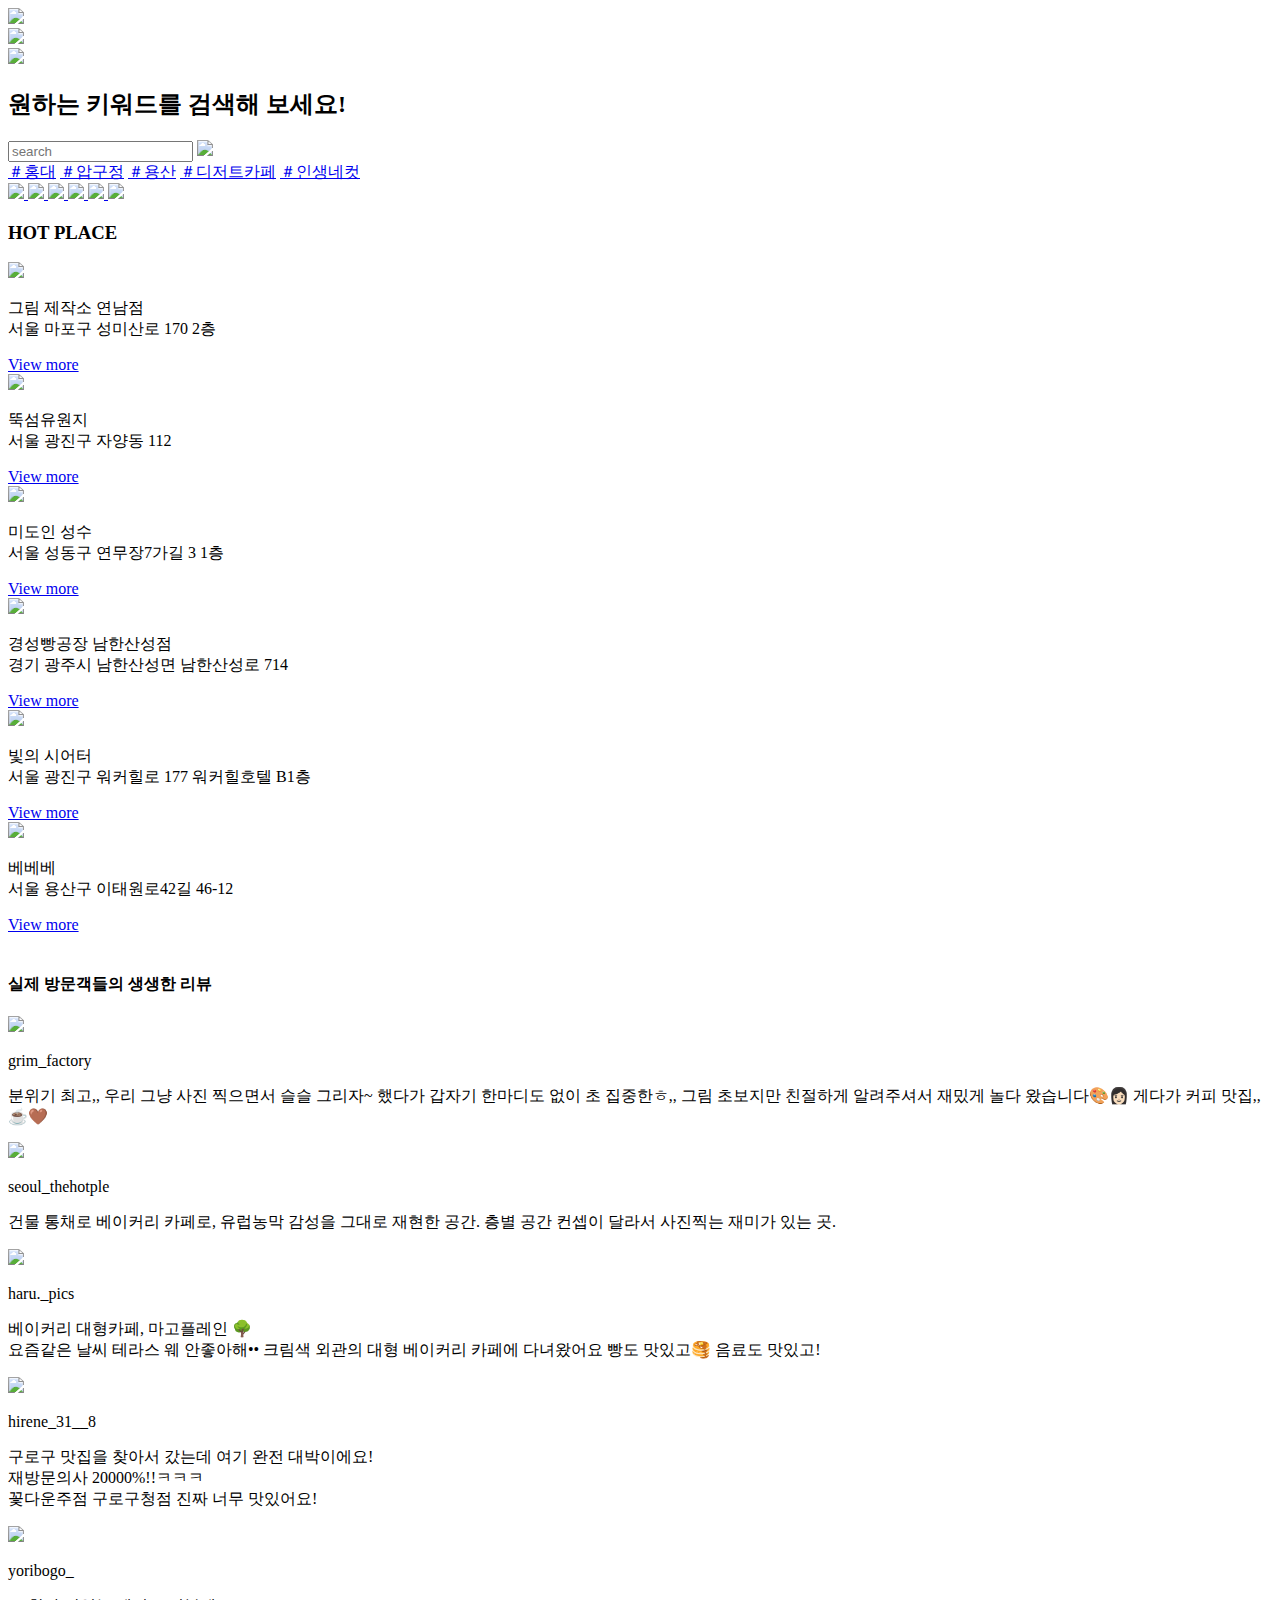
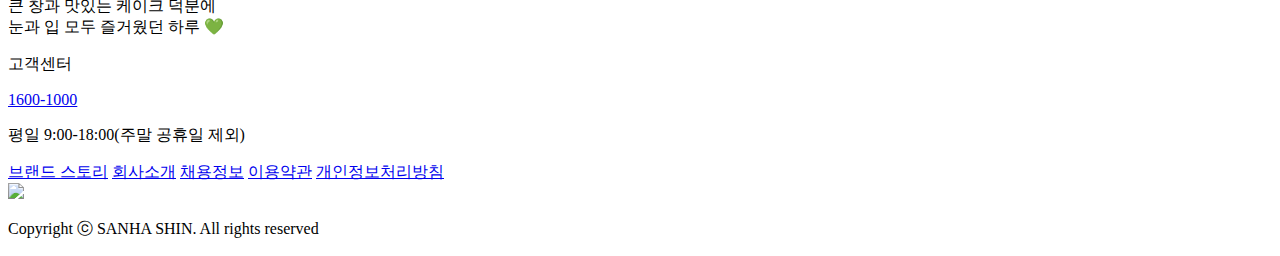
==== index.html @ 3ee499ae "Add files via upload" ====
<!DOCTYPE html>
<html lang="en">
<head>
	<meta charset="UTF-8">
	<meta name="viewport" content="width=device-width, initial-scale=1.0">
	<title>index</title>
</head>

<body>
	<div class="header_backimg">
		<div class="header">
			<div class="header_menu">
				<a href="#">
					<img src="https://i.postimg.cc/Gm19Kb1G/menu.png">
				</a>
			</div>

			<div class="header_logo">
				<a href="#">
					<img src="https://i.postimg.cc/Hk2ZssYt/logo1.png">
				</a>
			</div>

			<div class="header_login">
				<a href="login.html">
					<img src="https://i.postimg.cc/j2tRp4RX/login1.png">
				</a>
			</div>
		</div>

		<div class="main_search">
			<form>
				<h2>원하는 키워드를 검색해 보세요!</h2>
				<input class="search_text" type="text" placeholder="search">
				<a class="search_btn" href="#">
					<img src="https://i.postimg.cc/3RypcpKW/search.png">
				</a>
			</form>
		</div>

		<div class="keyword">
			<a href="#" class="k_item">＃홍대</a>
			<a href="#" class="k_item">＃압구정</a>
			<a href="#" class="k_item">＃용산</a>
			<a href="#" class="k_item">＃디저트카페</a>
			<a href="#" class="k_item">＃인생네컷</a>
		</div>
	</div>

	<div class="suggest">
		<div class="s_item">
			<a class="s_item1" href="#">
				<img src="https://i.postimg.cc/NfLvFkg5/p1.png">
			</a>

			<a class="s_item2" href="#">
				<img src="https://i.postimg.cc/sgFHzY1F/p2-2.png">
			</a>

			<a class="s_item3" href="#">
				<img src="https://i.postimg.cc/dV8HVhTh/p3.png">
			</a>

			<a class="s_item4" href="#">
				<img src="https://i.postimg.cc/HLdScTQB/p4.png">
			</a>

			<a class="s_item5" href="#">
				<img src="https://i.postimg.cc/1tYMj6bj/p5.png">
			</a>

			<a class="s_item6" href="#">
				<img src="https://i.postimg.cc/FzdG5z4s/p6.png">
			</a>
		</div>
	</div>

	<div class="hotplace_backcolor">
		<div class="hotplace">
			<h3>HOT PLACE</h3>
			<div class="hotplace_box">
				<div class="hotplace_item1">
					<img src="https://i.postimg.cc/dQxRzp9H/art.jpg">
					<div class="item1_hidden">
						<p class="item_data1">
							그림 제작소 연남점<br>
							서울 마포구 성미산로 170 2층
						</p>
						<a class="item_btn1" href="#">View more</a>
					</div>
				</div>

				<div class="hotplace_item2">
					<img src="https://i.postimg.cc/y6FHPsQm/1.png">
					<div class="item2_hidden">
						<p class="item_data2">
							뚝섬유원지<br>
							서울 광진구 자양동 112
						</p>
						<a class="item_btn2" href="#">View more</a>
					</div>
				</div>

				<div class="hotplace_item3">
					<img src="https://i.postimg.cc/mDKgFjrT/1.png">
					<div class="item3_hidden">
						<p class="item_data3">
							미도인 성수<br>
							서울 성동구 연무장7가길 3 1층
						</p>
						<a class="item_btn3" href="#">View more</a>
					</div>
				</div>

				<div class="hotplace_item4">
					<img src="https://i.postimg.cc/pXpy1NKs/image.png">
					<div class="item4_hidden">
						<p class="item_data4">
							경성빵공장 남한산성점<br>
							경기 광주시 남한산성면 남한산성로 714
						</p>
						<a class="item_btn4" href="#">View more</a>
					</div>
				</div>

				<div class="hotplace_item5">
					<img src="https://i.postimg.cc/x1ZV6CKd/1.png">
					<div class="item5_hidden">
						<p class="item_data5">
							빛의 시어터<br>
							서울 광진구 워커힐로 177 워커힐호텔 B1층
						</p>
						<a class="item_btn5" href="#">View more</a>
					</div>
				</div>

				<div class="hotplace_item6">
					<img src="https://i.postimg.cc/Bn2QP2W0/bbb1.png">
					<div class="item6_hidden">
						<p class="item_data6">
							베베베<br>
							서울 용산구 이태원로42길 46-12
						</p>
						<a class="item_btn6" href="#">View more</a>
					</div>
				</div>
			</div>
		</div>
	</div><br>

	<div class="review">
		<h4>실제 방문객들의 생생한 리뷰</h4>
		<div class="review_container">
			<div class="review_item1">
				<a href="https://www.instagram.com/p/CdX9beAF5_g/">
					<img src="https://i.postimg.cc/cCdPHh95/re-1.png">
				</a>
				<div class="textbox_1">
					<p class="instaid">grim_factory</p>
					<p class="review_text">
						분위기 최고,, 우리 그냥 사진 찍으면서 슬슬 그리자~ 했다가 갑자기 한마디도 없이 초 집중한ㅎ,, 그림 초보지만 친절하게 알려주셔서 재밌게 놀다 왔습니다🎨👩🏻‍ 게다가 커피 맛집,,☕️🤎
					</p>
				</div>
			</div>

			<div class="review_item2">
				<a href="https://www.instagram.com/p/CevQPfGhSrs/">
					<img src="https://i.postimg.cc/y8mwcWtZ/re-2.png">
				</a>
				<div class="textbox_2">
					<p class="instaid">seoul_thehotple</p>
					<p class="review_text">
						건물 통채로 베이커리 카페로, 유럽농막 감성을 그대로 재현한 공간. 층별 공간 컨셉이 달라서 사진찍는 재미가 있는 곳.
					</p>
				</div>
			</div>

			<div class="review_item3">
				<a href="https://www.instagram.com/p/Cdu7PbgrNPy/">
					<img src="https://i.postimg.cc/prnn6NMg/re-3.png">
				</a>
				<div class="textbox_3">
					<p class="instaid">haru._pics</p>
					<p class="review_text">
						베이커리 대형카페, 마고플레인 🌳<br>
						요즘같은 날씨 테라스 웨 안좋아해•• 크림색 외관의 대형 베이커리 카페에 다녀왔어요 빵도 맛있고🥞 음료도 맛있고!
					</p>
				</div>
			</div>

			<div class="review_item4">
				<a href="https://www.instagram.com/p/CevEnVRhhYv/">
					<img src="https://i.postimg.cc/hGkJQyds/re-4.png">
				</a>
				<div class="textbox_4">
					<p class="instaid">hirene_31__8</p>
					<p class="review_text">
						구로구 맛집을 찾아서 갔는데 여기 완전 대박이에요!<br>
						재방문의사 20000%!!ㅋㅋㅋ<br>
						꽃다운주점 구로구청점 진짜 너무 맛있어요!
					</p>
				</div>
			</div>

			<div class="review_item5">
				<a href="https://www.instagram.com/p/Ces31Q2LlYn/">
					<img src="https://i.postimg.cc/jj59nvbD/re-5.png">
				</a>
				<div class="textbox_5">
					<p class="instaid">yoribogo_</p>
					<p class="review_text">
						큰 창과 맛있는 케이크 덕분에<br>
						눈과 입 모두 즐거웠던 하루 💚
					</p>
				</div>
			</div>
		</div>
	</div>

	<div class="bottom_back">
		<div class="bottom_container">
			<div class="left">
				<p class="b_1">고객센터</p>
				<a href="#" class="b_2">1600-1000</a>
				<p class="b_3">평일 9:00-18:00(주말 공휴일 제외)</p>
				<div class="link">
					<a href="#" class="link_text">브랜드 스토리</a>
					<a href="#" class="link_text">회사소개</a>
					<a href="#" class="link_text">채용정보</a>
					<a href="#" class="link_text">이용약관</a>
					<a href="#" class="link_text">개인정보처리방침</a>
				</div>
			</div>

			<div class="right">
				<img src="https://i.postimg.cc/rmq9twWQ/login-color.png">
				<p class="b_4">Copyright ⓒ SANHA SHIN. All rights reserved</p>
			</div>
		</div>
	</div>
</body>
</html>
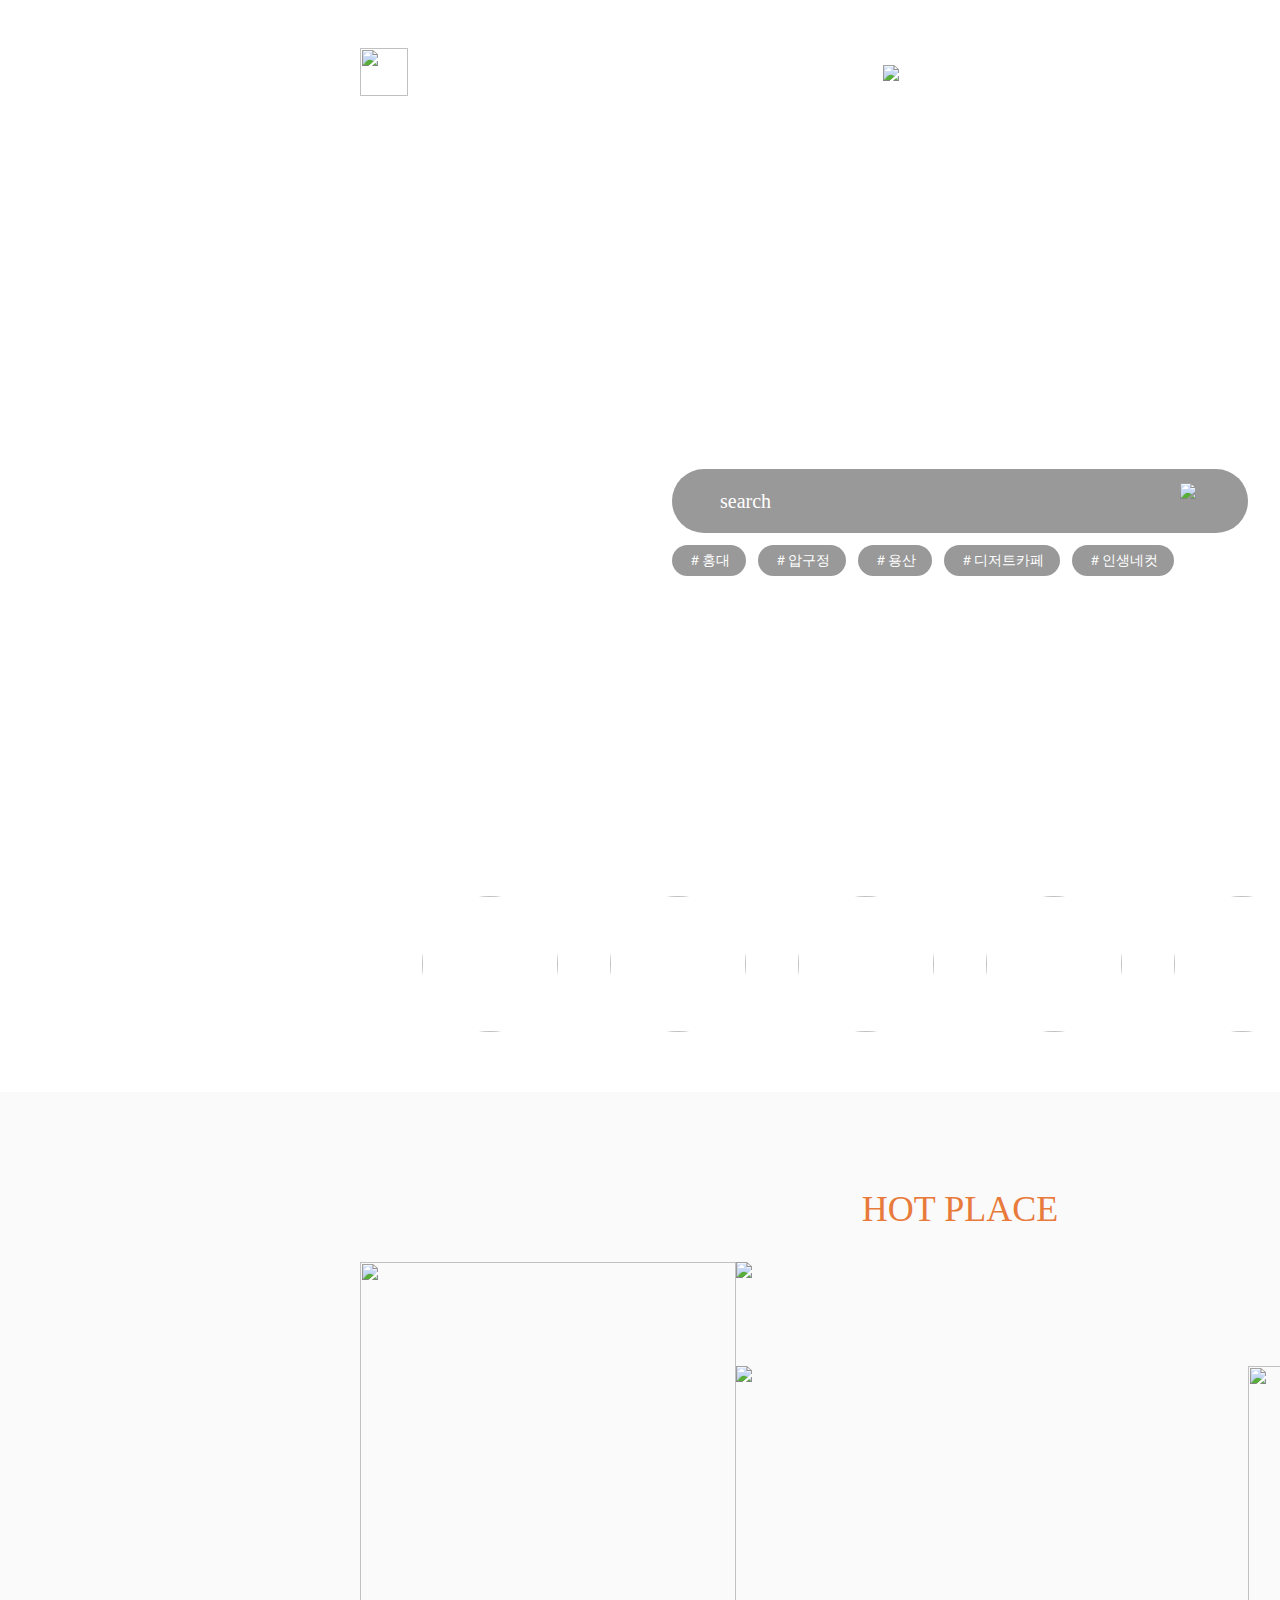
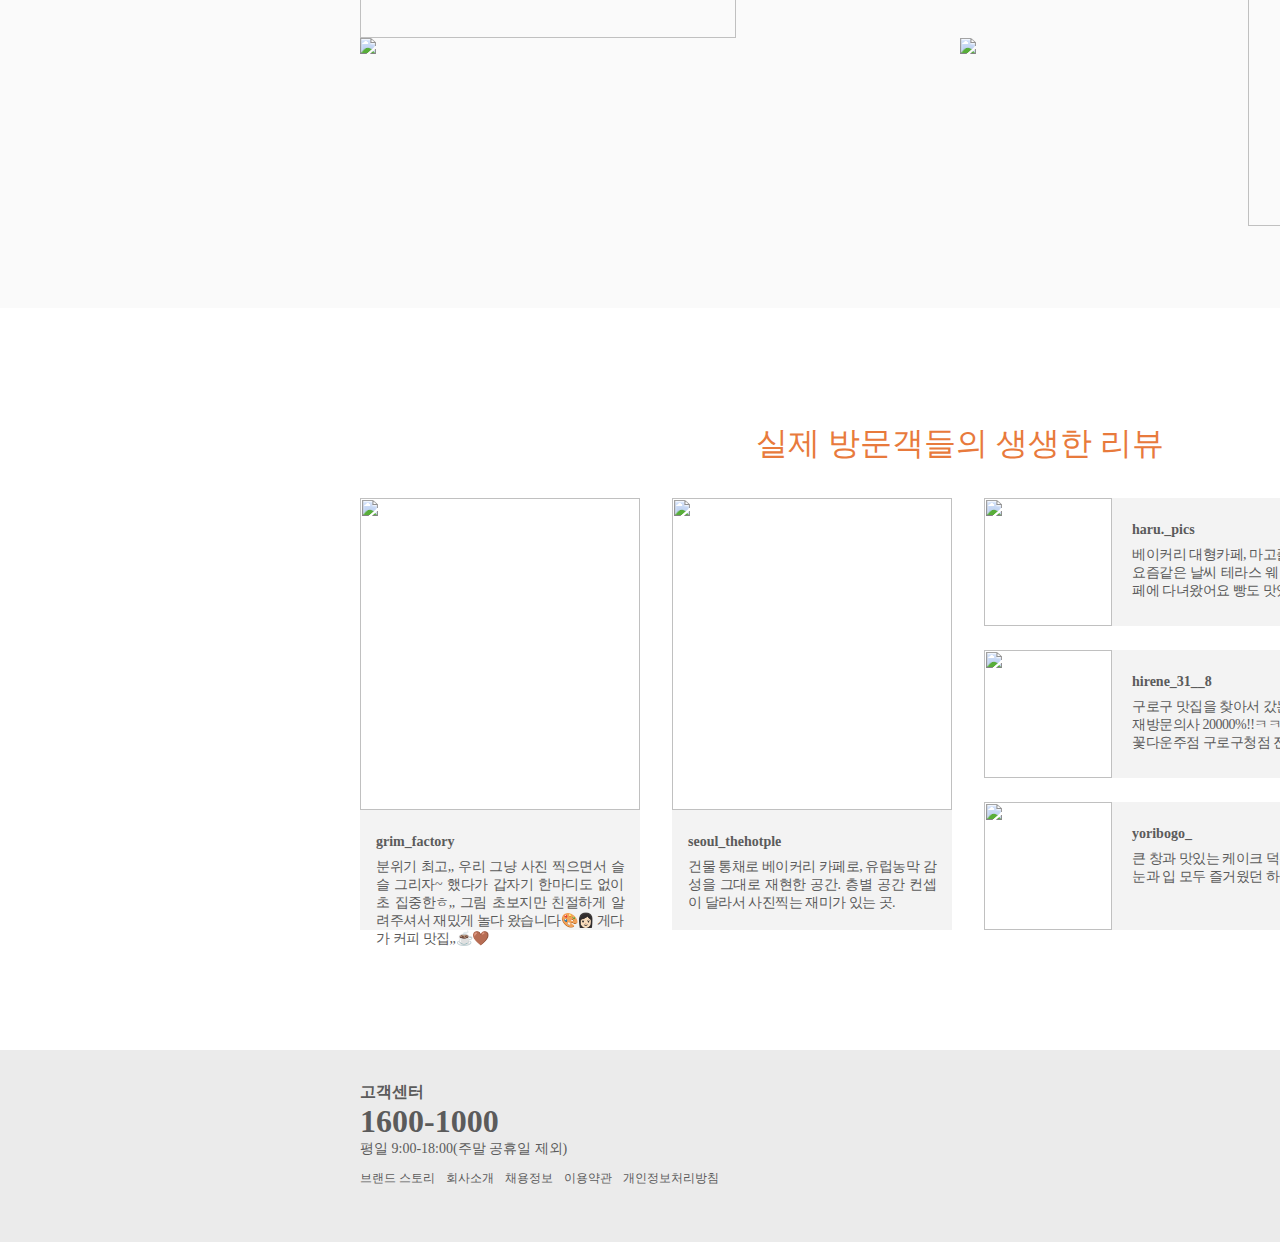
==== commit a287fea0: "Add files via upload" ====
--- a/index.html
+++ b/index.html
@@ -4,6 +4,7 @@
 	<meta charset="UTF-8">
 	<meta name="viewport" content="width=device-width, initial-scale=1.0">
 	<title>index</title>
+	<link rel="stylesheet" href="style.css">
 </head>
 
 <body>
--- a/style.css
+++ b/style.css
@@ -0,0 +1,787 @@
+*{
+			margin: 0;
+			padding: 0;
+			box-sizing: border-box;
+			color: #5b5b5b;
+			font-family: "pretendard";
+			font-weight: 300;
+		}
+
+		a{
+			text-decoration: none;
+		}
+
+		@font-face{
+			src: url("font/pretendard-midium.otf/pretendard-regular.otf/pretendard-thin.otf/pretendard-bold.otf");
+			font-family: "pretendard";
+		}
+
+		@font-face{
+			src: url("font/SDSamliphopangcheBasic.otf");
+			font-family: "SDsamlip";
+		}
+
+		.header_backimg{
+			background-image: url(https://i.postimg.cc/4yFnzzxf/minku-kang-Dpzk-BQq7ej0-unsplash.jpg);
+			width: 1920px;
+			height: 840px;
+			background-repeat: no-repeat;
+			background-size: cover;
+			background-position: center center;
+		}
+
+		.header{
+			padding: 48px 360px 317px 360px;
+			vertical-align: middle;
+			line-height: 38.5px;
+			margin-left: auto;
+			margin-right: auto;
+			display: flex;
+			align-items: center;
+		}
+			.header_menu{
+				float: left;
+			}
+				.header_menu img{
+					width: 48px;
+					height: 48px;
+					line-height: 38.5px;
+					vertical-align: middle;
+				}
+			.header_logo{
+				float: left;
+			}
+				.header_logo img{
+					height: 38.5px;
+					line-height: 38.5px;
+					vertical-align: middle;
+					margin-left: 475px;
+					margin-right: 475px;
+				}
+			.header_login{
+
+			}
+				.header_login img{
+					width: 48px;
+					height: 48px;
+					line-height: 38.5px;
+					vertical-align: middle;
+				}
+
+		h2{
+			text-align: center;
+			color: white;
+			font-weight: 300;
+			margin-bottom: 24px;
+			font-size: 24px;
+		}
+
+		.main_search input[type=text]{
+			width: 576px;
+			height: 64px;
+			margin: 0px auto;
+			display: block;
+			font-size: 20px;
+			padding-left: 48px;
+			border-radius: 50px;
+			background-color: rgba(0, 0, 0, 0.4);
+			border: none;
+			color: white;
+		}
+			.main_search input[type=text]::placeholder{
+				color: white;
+			}
+			.search_btn{
+				width: 38px;
+				height: 38px;
+				display: flex;
+				position: relative;
+				bottom: 50px;
+				left: 1180px;
+			}
+
+		.keyword{
+			margin-left: 672px;
+			margin-top: -20px;
+		}
+			.keyword a{
+				text-decoration: none;
+			}
+			.k_item{
+				background-color: rgba(0, 0, 0, 0.4);
+				color: white;
+				border-radius: 50px;
+				padding: 8px 16px;
+				margin-right: 8px;
+				font-size: 14px;
+				font-weight: 200;
+			}
+
+		.suggest{
+			margin-top: 56px;
+			margin-bottom: 56px;
+			text-align: center;
+			width: 1920px;
+		}
+			.suggest a{
+				text-decoration: none;
+			}
+			.s_item img{
+				width: 136px;
+				height: 136px;
+				border-radius: 110px;
+				margin: 0 24px;
+				z-index: 2;
+			}
+				.s_item img:hover{
+					background-color: rgba(0, 0, 0, 0.4);
+				}
+			
+
+	.hotplace_backcolor{
+			width: 1920px;
+			height: 816px;
+			background-color: #fafafa;
+		}
+
+		.hotplace h3{
+			text-align: center;
+			font-size: 36px;
+			font-family: "SDsamlip";
+			color: #E87A3C;
+			padding-top: 96px;
+			margin-bottom: 32px;
+		}
+		.hotplace_box{
+			width: 1200px;
+			height: 564px;
+			margin: 0 auto;
+		}
+		.hotplace_item1{
+			display: inline-block;
+			vertical-align: top;
+			width: 376px;
+			position: relative;
+			overflow: hidden;
+			float: left;
+		}
+		.hotplace_item1 img{
+			width: 376px;
+			height: 376px;
+		}
+			.item1_hidden{
+				display: block;
+				width: auto;
+				text-decoration: none;
+			}
+			.item_data1{
+				position: absolute;
+				bottom: 150%;
+				left: 30px;
+				z-index: 2;
+				color: white;
+				font-size: 20px;
+				transition: all .35s;
+			}
+				.hotplace_item1:hover .item_data1{
+					bottom: 52%;
+				}
+				.hotplace_item1:hover .item_btn1{
+					top: 52%;
+				}
+			.item_btn1{
+				position: absolute;
+				top: 150%;
+				left: 30px;
+				z-index: 2;
+				color: white;
+				font-size: 20px;
+				transition: all .35s;
+				background-color: #E87A3C;
+				color: white;
+				padding: 5px 15px;
+				border-radius: 50px;
+				font-weight: 500;
+			}
+				
+			.item1_hidden::after{
+				content: '';
+				display: block;
+				position: absolute;
+				top: 0;
+				left: 0;
+				width: 100%;
+				height: 100%;
+				background-color: rgba(0, 0, 0, 0.4);
+				z-index: 1;
+				opacity: 0;
+				transition: all .35s;
+			}
+				.hotplace_item1:hover .item1_hidden::after{
+					opacity: 1;
+				}
+
+		.hotplace_item2{
+			display: inline-block;
+			vertical-align: top;
+			width: 824px;
+			height: 104px;
+			position: relative;
+			overflow: hidden;
+			float: left;
+		}
+		.hotplace_item2 img{
+			width: 824px;
+			background-size: cover;
+			background-repeat: no-repeat;
+			background-position: center center;
+
+		}
+			.item2_hidden{
+				display: block;
+				width: auto;
+				text-decoration: none;
+			}
+			.item_data2{
+				position: absolute;
+				bottom: 150%;
+				left: 30px;
+				z-index: 2;
+				color: white;
+				font-size: 20px;
+				transition: all .35s;
+			}
+				.hotplace_item2:hover .item_data2{
+					bottom: 28%;
+				}
+				.hotplace_item2:hover .item_btn2{
+					top: 32%;
+				}
+			.item_btn2{
+				position: absolute;
+				top: 150%;
+				right: 30px;
+				z-index: 2;
+				color: white;
+				font-size: 20px;
+				transition: all .35s;
+				background-color: #E87A3C;
+				color: white;
+				padding: 5px 15px;
+				border-radius: 50px;
+				font-weight: 500;
+			}
+			.item2_hidden::after{
+				content: '';
+				display: block;
+				position: absolute;
+				top: 0;
+				left: 0;
+				width: 100%;
+				height: 100%;
+				background-color: rgba(0, 0, 0, 0.4);
+				z-index: 1;
+				opacity: 0;
+				transition: all .35s;
+			}
+				.hotplace_item2:hover .item2_hidden::after{
+					opacity: 1;
+				}
+
+		.hotplace_item3{
+			display: inline-block;
+			vertical-align: top;
+			width: 512px;
+			height: 272px;
+			position: relative;
+			overflow: hidden;
+			float: left;
+		}
+		.hotplace_item3 img{
+			width: 100%;
+			background-size: cover;
+			background-repeat: no-repeat;
+			background-position: center;
+		}
+			.item3_hidden{
+				display: block;
+				width: auto;
+				text-decoration: none;
+			}
+			.item_data3{
+				position: absolute;
+				bottom: 150%;
+				left: 30px;
+				z-index: 2;
+				color: white;
+				font-size: 20px;
+				transition: all .35s;
+			}
+				.hotplace_item3:hover .item_data3{
+					bottom: 52%;
+				}
+				.hotplace_item3:hover .item_btn3{
+					top: 52%;
+				}
+			.item_btn3{
+				position: absolute;
+				top: 150%;
+				left: 30px;
+				z-index: 2;
+				color: white;
+				font-size: 20px;
+				transition: all .35s;
+				background-color: #E87A3C;
+				color: white;
+				padding: 5px 15px;
+				border-radius: 50px;
+				font-weight: 500;
+			}
+				
+			.item3_hidden::after{
+				content: '';
+				display: block;
+				position: absolute;
+				top: 0;
+				left: 0;
+				width: 100%;
+				height: 100%;
+				background-color: rgba(0, 0, 0, 0.4);
+				z-index: 1;
+				opacity: 0;
+				transition: all .35s;
+			}
+				.hotplace_item3:hover .item3_hidden::after{
+					opacity: 1;
+				}
+
+		.hotplace_item4{
+			display: inline-block;
+			vertical-align: top;
+			width: 312px;
+			height: 460px;
+			position: relative;
+			overflow: hidden;
+			float: left;
+		}
+		.hotplace_item4 img{
+			width: 312px;
+			height: 460px;
+			background-size: cover;
+			background-repeat: no-repeat;
+			background-position: center center;
+		}
+			.item4_hidden{
+				display: block;
+				width: auto;
+				text-decoration: none;
+			}
+			.item_data4{
+				position: absolute;
+				bottom: 150%;
+				left: 30px;
+				padding-right: 30px;
+				z-index: 2;
+				color: white;
+				font-size: 20px;
+				transition: all .35s;
+			}
+				.hotplace_item4:hover .item_data4{
+					bottom: 52%;
+				}
+				.hotplace_item4:hover .item_btn4{
+					top: 52%;
+				}
+			.item_btn4{
+				position: absolute;
+				top: 150%;
+				left: 30px;
+				z-index: 2;
+				color: white;
+				font-size: 20px;
+				transition: all .35s;
+				background-color: #E87A3C;
+				color: white;
+				padding: 5px 15px;
+				border-radius: 50px;
+				font-weight: 500;
+			}
+				
+			.item4_hidden::after{
+				content: '';
+				display: block;
+				position: absolute;
+				top: 0;
+				left: 0;
+				width: 100%;
+				height: 100%;
+				background-color: rgba(0, 0, 0, 0.4);
+				z-index: 1;
+				opacity: 0;
+				transition: all .35s;
+			}
+				.hotplace_item4:hover .item4_hidden::after{
+					opacity: 1;
+				}
+
+		.hotplace_item5{
+			display: inline-block;
+			vertical-align: top;
+			width: 600px;
+			height: 188px;
+			position: relative;
+			bottom: 188px;
+			overflow: hidden;
+			float: left;
+		}
+		.hotplace_item5 img{
+			width: 600px;
+			background-size: cover;
+			background-repeat: no-repeat;
+			background-position: center center;
+		}
+			.item5_hidden{
+				display: block;
+				width: auto;
+				text-decoration: none;
+			}
+			.item_data5{
+				position: absolute;
+				bottom: 150%;
+				left: 30px;
+				padding-right: 30px;
+				z-index: 2;
+				color: white;
+				font-size: 20px;
+				transition: all .35s;
+			}
+				.hotplace_item5:hover .item_data5{
+					bottom: 52%;
+				}
+				.hotplace_item5:hover .item_btn5{
+					top: 58%;
+				}
+			.item_btn5{
+				position: absolute;
+				top: 150%;
+				left: 30px;
+				z-index: 2;
+				color: white;
+				font-size: 20px;
+				transition: all .35s;
+				background-color: #E87A3C;
+				color: white;
+				padding: 5px 15px;
+				border-radius: 50px;
+				font-weight: 500;
+			}
+				
+			.item5_hidden::after{
+				content: '';
+				display: block;
+				position: absolute;
+				top: 0;
+				left: 0;
+				width: 100%;
+				height: 100%;
+				background-color: rgba(0, 0, 0, 0.4);
+				z-index: 1;
+				opacity: 0;
+				transition: all .35s;
+			}
+				.hotplace_item5:hover .item5_hidden::after{
+					opacity: 1;
+				}
+
+		.hotplace_item6{
+			display: inline-block;
+			vertical-align: top;
+			width: 288px;
+			height: 188px;
+			position: relative;
+			bottom: 188px;
+			overflow: hidden;
+			float: left;
+		}
+		.hotplace_item6 img{
+			width: 288px;
+			background-size: cover;
+			background-repeat: no-repeat;
+			background-position: center center;
+		}
+			.item6_hidden{
+				display: block;
+				width: auto;
+				text-decoration: none;
+			}
+			.item_data6{
+				position: absolute;
+				bottom: 150%;
+				left: 30px;
+				padding-right: 30px;
+				z-index: 2;
+				color: white;
+				font-size: 20px;
+				transition: all .35s;
+			}
+				.hotplace_item6:hover .item_data6{
+					bottom: 44%;
+				}
+				.hotplace_item6:hover .item_btn6{
+					top: 64%;
+				}
+			.item_btn6{
+				position: absolute;
+				top: 150%;
+				left: 30px;
+				z-index: 2;
+				color: white;
+				font-size: 20px;
+				transition: all .35s;
+				background-color: #E87A3C;
+				color: white;
+				padding: 5px 15px;
+				border-radius: 50px;
+				font-weight: 500;
+			}
+				
+			.item6_hidden::after{
+				content: '';
+				display: block;
+				position: absolute;
+				top: 0;
+				left: 0;
+				width: 100%;
+				height: 100%;
+				background-color: rgba(0, 0, 0, 0.4);
+				z-index: 1;
+				opacity: 0;
+				transition: all .35s;
+			}
+				.hotplace_item6:hover .item6_hidden::after{
+					opacity: 1;
+				}
+
+		.review{
+			width: 1920px;
+		}
+		.review h4{
+			text-align: center;
+			font-size: 32px;
+			font-family: "SDsamlip";
+			color: #E87A3C;
+			margin-top: 96px;
+			margin-bottom: 32px;
+		}
+
+		.review_container{
+			width: 1200px;
+			height: 432px;
+			margin-left: auto;
+			margin-right: auto;
+			margin-bottom: 120px;
+		}
+			.review_item1{
+				width: 280px;
+				height: 432px;
+				float: left;
+				margin-right: 32px;
+			}
+			.review_item1 img{
+				width: 280px;
+				height: 312px;
+				margin: 0;
+			}
+			.textbox_1{
+				width: 280px;
+				height: 120px;
+				margin-top: -4px;
+				background-color: #F3F3F3;
+				padding: 0 16px 16px 16px;
+			}
+				.instaid{
+					font-size: 14px;
+					font-weight: bold;
+					padding-top: 12px;
+					margin-bottom: 4px;
+				}
+				.review_text{
+					font-size: 14px;
+					text-align: justify;
+					letter-spacing: -0.5px;
+					font-weight: normal;
+				}
+
+			.review_item2{
+				width: 280px;
+				height: 432px;
+				float: left;
+				margin-right: 32px;
+			}
+			.review_item2 img{
+				width: 280px;
+				height: 312px;
+				margin: 0;
+			}
+			.textbox_2{
+				width: 280px;
+				height: 120px;
+				margin-top: -4px;
+				background-color: #F3F3F3;
+				padding: 0 16px 16px 16px;
+			}
+				.instaid{
+					font-size: 14px;
+					font-weight: bold;
+					padding-top: 12px;
+					margin-bottom: 4px;
+				}
+				.review_text{
+					font-size: 14px;
+					text-align: justify;
+					letter-spacing: -0.5px;
+					font-weight: normal;
+				}
+
+			.review_item3{
+				width: 576px;
+				height: 128px;
+				float: left;
+				margin-bottom: 24px;
+			}
+			.review_item3 img{
+				width: 128px;
+				height: 128px;
+				float: left;
+			}
+			.textbox_3{
+				width: 448px;
+				height: 128px;
+				background-color: #F3F3F3;
+				padding: 0 20px 24px 20px;
+				margin-left: 128px;
+			}
+				.instaid{
+					font-size: 14px;
+					font-weight: bold;
+					padding-top: 24px;
+					margin-bottom: 8px;
+				}
+				.review_text{
+					font-size: 14px;
+					text-align: justify;
+					letter-spacing: -0.5px;
+					font-weight: normal;
+				}
+
+			.review_item4{
+				width: 576px;
+				height: 128px;
+				float: left;
+				margin-bottom: 24px;
+			}
+			.review_item4 img{
+				width: 128px;
+				height: 128px;
+				float: left;
+			}
+			.textbox_4{
+				width: 448px;
+				height: 128px;
+				background-color: #F3F3F3;
+				padding: 0 20px 24px 20px;
+				margin-left: 128px;
+			}
+				.instaid{
+					font-size: 14px;
+					font-weight: bold;
+					padding-top: 24px;
+					margin-bottom: 8px;
+				}
+				.review_text{
+					font-size: 14px;
+					text-align: justify;
+					letter-spacing: -0.5px;
+					font-weight: normal;
+				}
+
+			.review_item5{
+				width: 576px;
+				height: 128px;
+				float: left;
+			}
+			.review_item5 img{
+				width: 128px;
+				height: 128px;
+				float: left;
+			}
+			.textbox_5{
+				width: 448px;
+				height: 128px;
+				background-color: #F3F3F3;
+				padding: 0 20px 24px 20px;
+				margin-left: 128px;
+			}
+				.instaid{
+					font-size: 14px;
+					font-weight: bold;
+					padding-top: 24px;
+					margin-bottom: 8px;
+				}
+				.review_text{
+					font-size: 14px;
+					text-align: justify;
+					letter-spacing: -0.5px;
+					font-weight: normal;
+				}
+
+		.bottom_back{
+			width: 1920px;
+			height: 192px;
+			background-color: #EBEBEB;
+			padding-top: 32px;
+		}
+		.bottom_container{
+			width: 1200px;
+			margin-left: auto;
+			margin-right: auto;
+		}
+		.left{
+			float: left;
+		}
+			.b_1{
+				font-size: 16px;
+				font-weight: bold;
+			}
+			.b_2{
+				font-size: 32px;
+				font-weight: bold;
+				margin-bottom: 8px;
+			}
+			.b_3{
+				font-size: 14px;
+				font-weight: 400;
+				margin-bottom: 12px;
+			}
+			.link{
+				font-size: 12px;
+			}
+				.link_text{
+					font-weight: 500;
+					margin-right: 8px;
+				}
+
+		.right{
+			float: right;
+		}
+			.right img{
+				width: 98.74px;
+				height: 24.89px;
+				margin-top: 60px;
+				margin-bottom: 8px;
+				margin-left: 125px;
+			}
+			.b_4{
+				font-size: 11px;
+				font-weight: 400;
+			}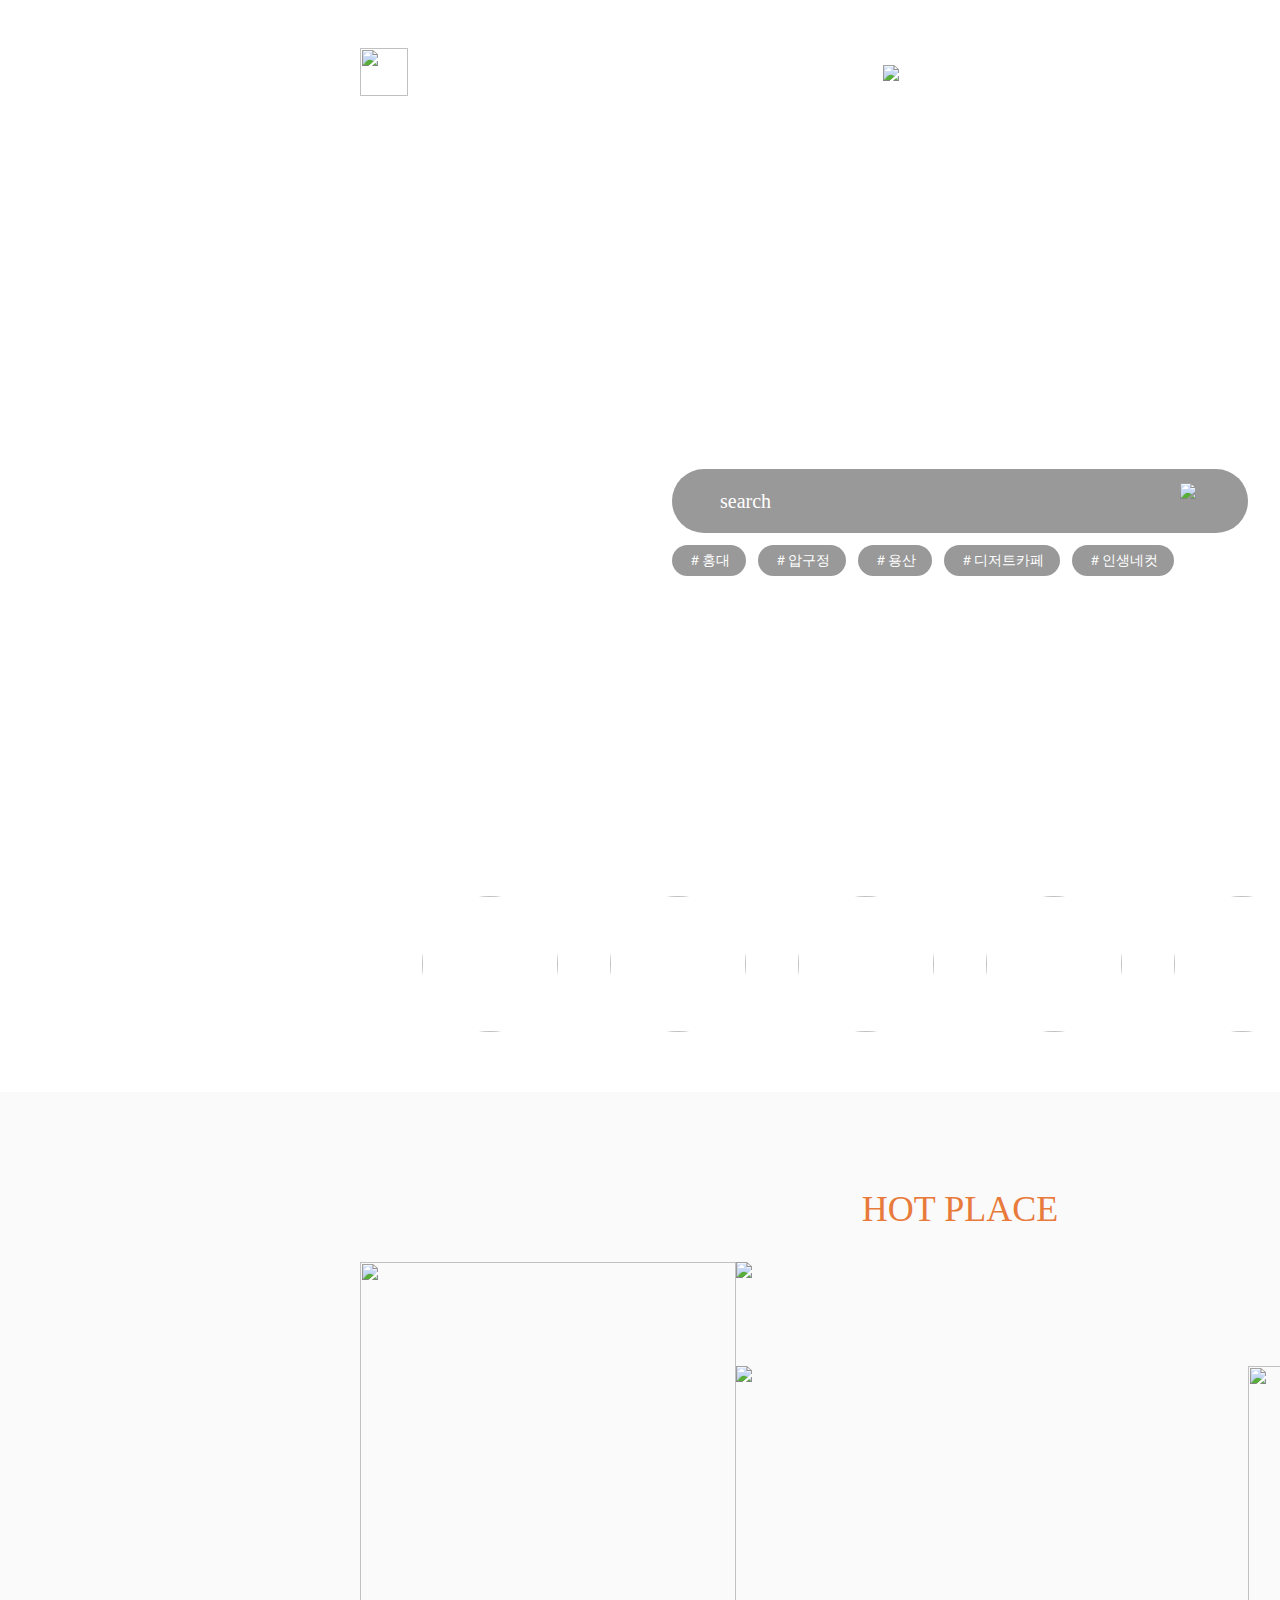
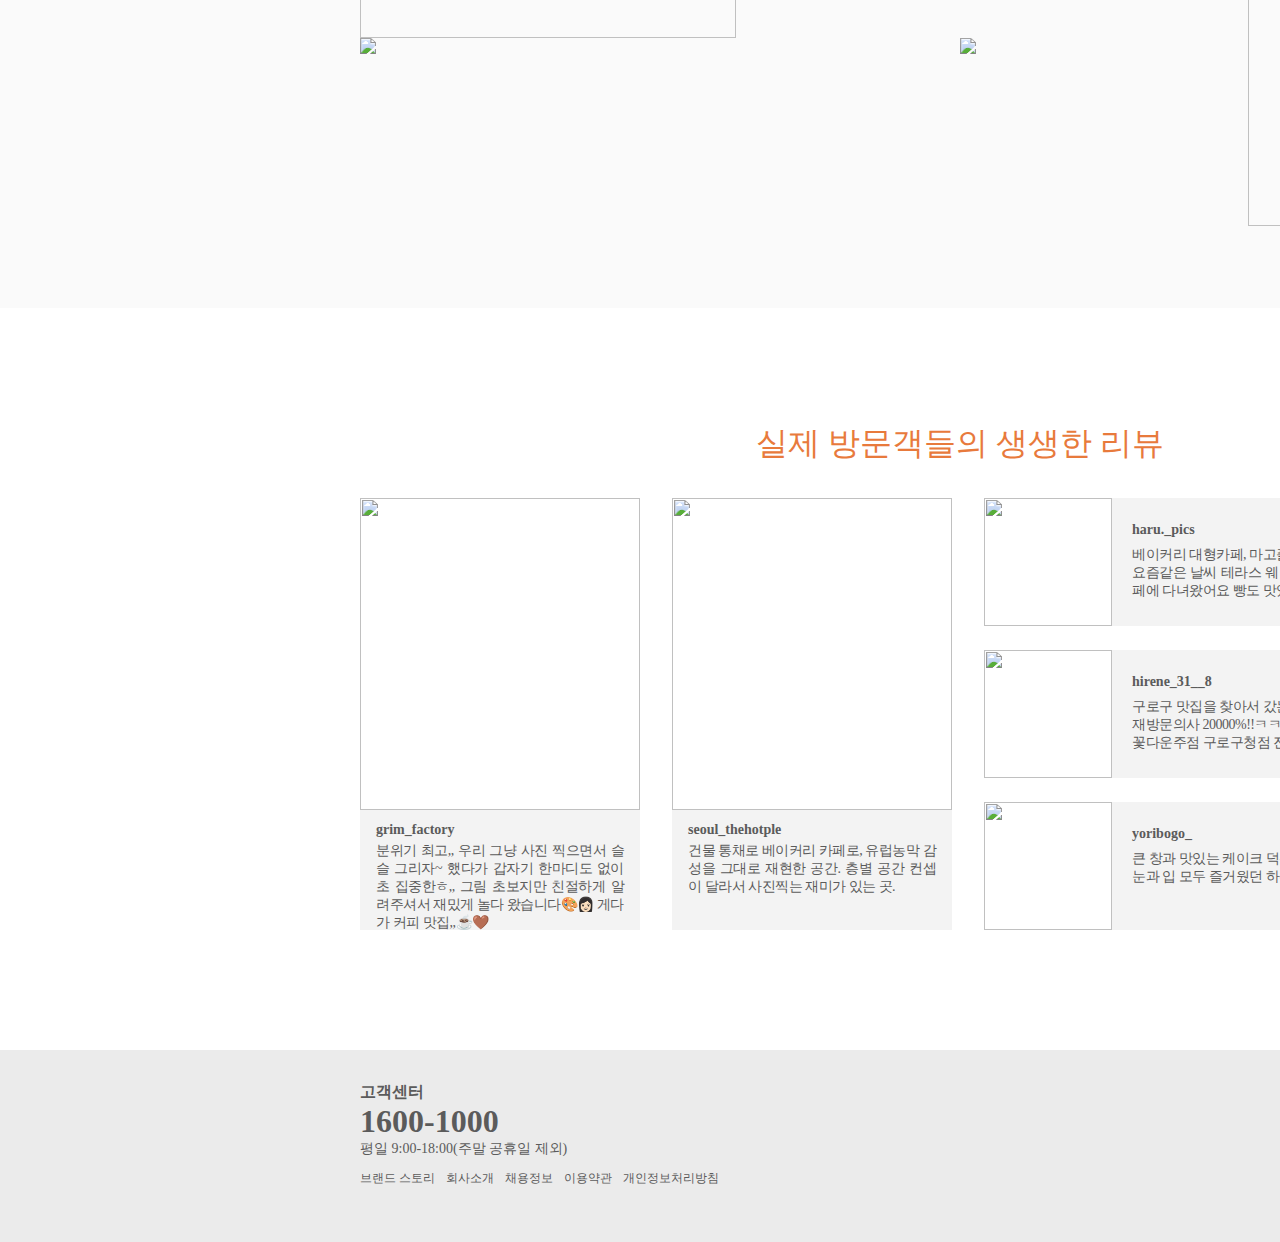
==== commit 5b96e86c: "Add files via upload" ====
--- a/index.html
+++ b/index.html
@@ -157,7 +157,7 @@
 					<img src="https://i.postimg.cc/cCdPHh95/re-1.png">
 				</a>
 				<div class="textbox_1">
-					<p class="instaid">grim_factory</p>
+					<p class="instaid1">grim_factory</p>
 					<p class="review_text">
 						분위기 최고,, 우리 그냥 사진 찍으면서 슬슬 그리자~ 했다가 갑자기 한마디도 없이 초 집중한ㅎ,, 그림 초보지만 친절하게 알려주셔서 재밌게 놀다 왔습니다🎨👩🏻‍ 게다가 커피 맛집,,☕️🤎
 					</p>
@@ -169,7 +169,7 @@
 					<img src="https://i.postimg.cc/y8mwcWtZ/re-2.png">
 				</a>
 				<div class="textbox_2">
-					<p class="instaid">seoul_thehotple</p>
+					<p class="instaid1">seoul_thehotple</p>
 					<p class="review_text">
 						건물 통채로 베이커리 카페로, 유럽농막 감성을 그대로 재현한 공간. 층별 공간 컨셉이 달라서 사진찍는 재미가 있는 곳.
 					</p>
@@ -181,7 +181,7 @@
 					<img src="https://i.postimg.cc/prnn6NMg/re-3.png">
 				</a>
 				<div class="textbox_3">
-					<p class="instaid">haru._pics</p>
+					<p class="instaid2">haru._pics</p>
 					<p class="review_text">
 						베이커리 대형카페, 마고플레인 🌳<br>
 						요즘같은 날씨 테라스 웨 안좋아해•• 크림색 외관의 대형 베이커리 카페에 다녀왔어요 빵도 맛있고🥞 음료도 맛있고!
@@ -194,7 +194,7 @@
 					<img src="https://i.postimg.cc/hGkJQyds/re-4.png">
 				</a>
 				<div class="textbox_4">
-					<p class="instaid">hirene_31__8</p>
+					<p class="instaid2">hirene_31__8</p>
 					<p class="review_text">
 						구로구 맛집을 찾아서 갔는데 여기 완전 대박이에요!<br>
 						재방문의사 20000%!!ㅋㅋㅋ<br>
@@ -208,7 +208,7 @@
 					<img src="https://i.postimg.cc/jj59nvbD/re-5.png">
 				</a>
 				<div class="textbox_5">
-					<p class="instaid">yoribogo_</p>
+					<p class="instaid2">yoribogo_</p>
 					<p class="review_text">
 						큰 창과 맛있는 케이크 덕분에<br>
 						눈과 입 모두 즐거웠던 하루 💚
--- a/style.css
+++ b/style.css
@@ -599,7 +599,7 @@
 				background-color: #F3F3F3;
 				padding: 0 16px 16px 16px;
 			}
-				.instaid{
+				.instaid1{
 					font-size: 14px;
 					font-weight: bold;
 					padding-top: 12px;
@@ -630,7 +630,7 @@
 				background-color: #F3F3F3;
 				padding: 0 16px 16px 16px;
 			}
-				.instaid{
+				.instaid1{
 					font-size: 14px;
 					font-weight: bold;
 					padding-top: 12px;
@@ -661,7 +661,7 @@
 				padding: 0 20px 24px 20px;
 				margin-left: 128px;
 			}
-				.instaid{
+				.instaid2{
 					font-size: 14px;
 					font-weight: bold;
 					padding-top: 24px;
@@ -692,7 +692,7 @@
 				padding: 0 20px 24px 20px;
 				margin-left: 128px;
 			}
-				.instaid{
+				.instaid2{
 					font-size: 14px;
 					font-weight: bold;
 					padding-top: 24px;
@@ -722,7 +722,7 @@
 				padding: 0 20px 24px 20px;
 				margin-left: 128px;
 			}
-				.instaid{
+				.instaid2{
 					font-size: 14px;
 					font-weight: bold;
 					padding-top: 24px;
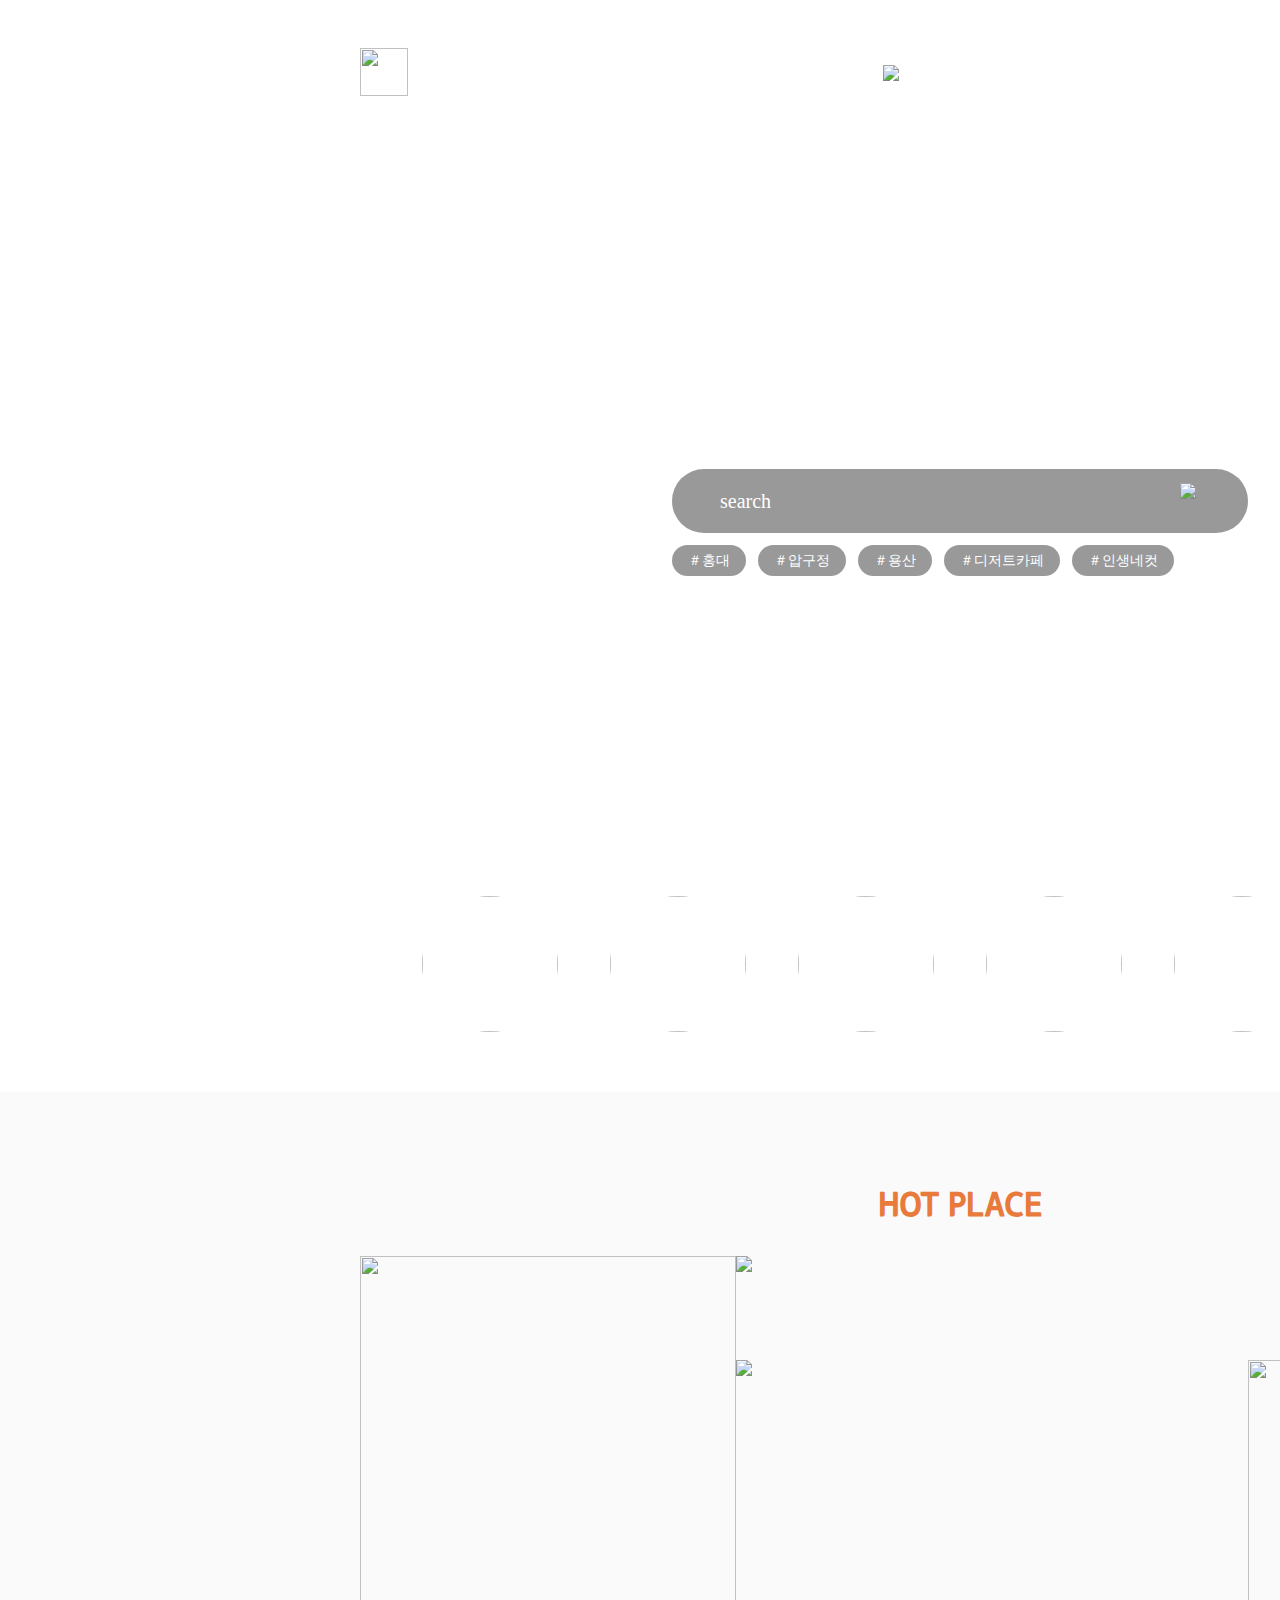
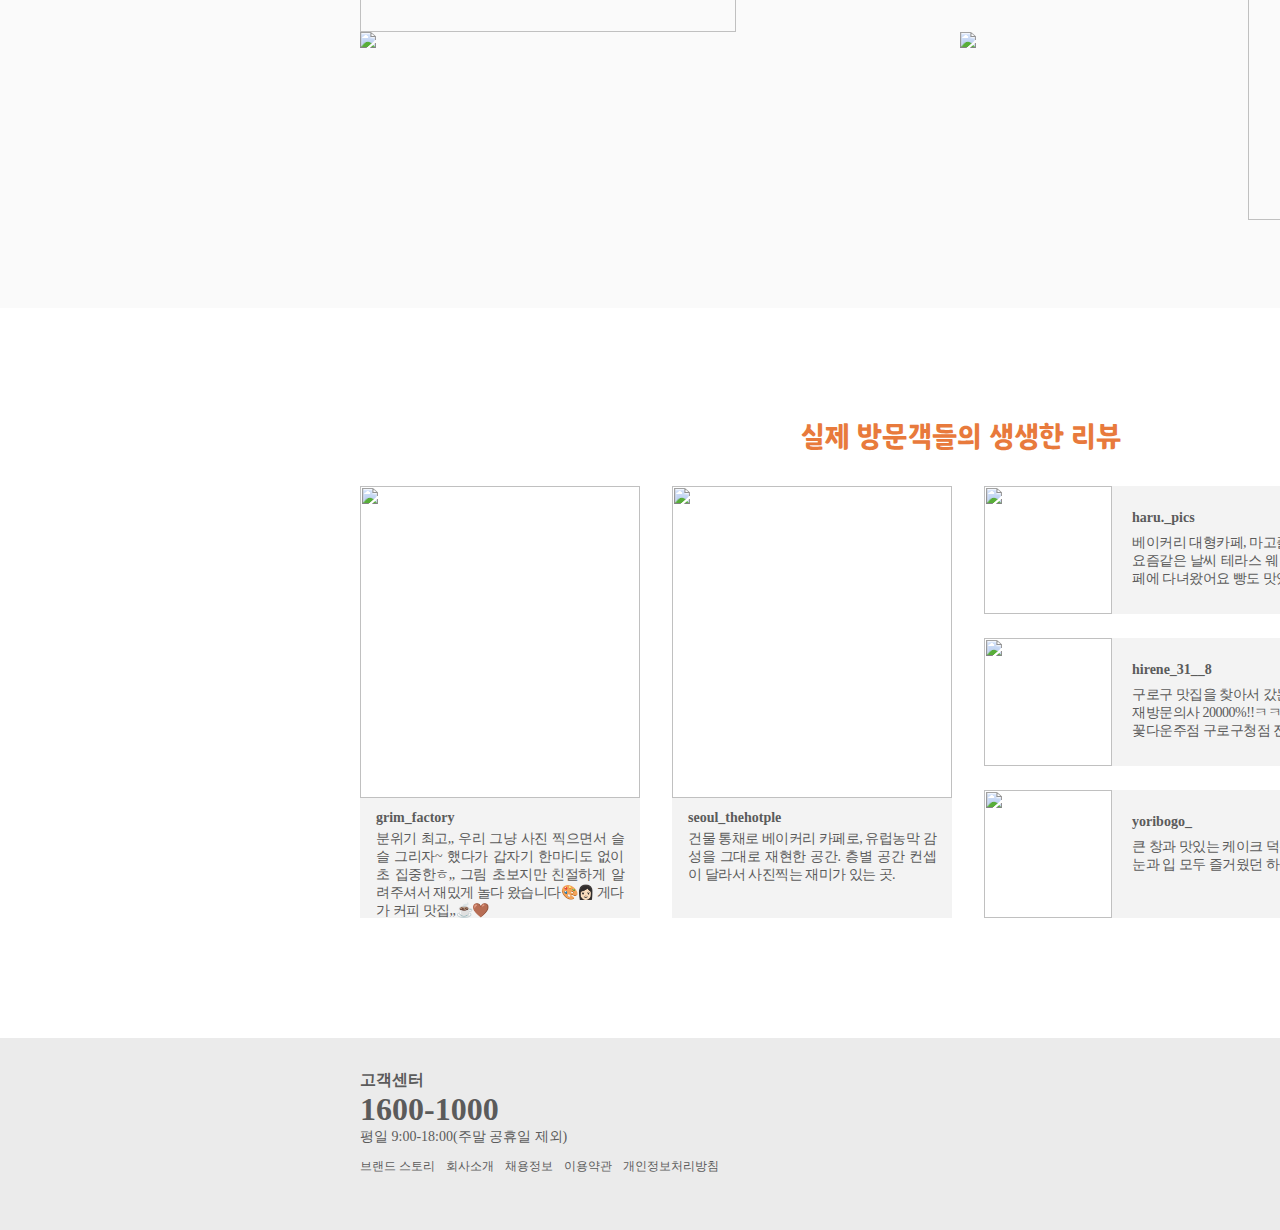
==== commit fdba876a: "Add files via upload" ====
--- a/index.html
+++ b/index.html
@@ -17,7 +17,7 @@
 			</div>
 
 			<div class="header_logo">
-				<a href="#">
+				<a href="index.html">
 					<img src="https://i.postimg.cc/Hk2ZssYt/logo1.png">
 				</a>
 			</div>
@@ -33,14 +33,14 @@
 			<form>
 				<h2>원하는 키워드를 검색해 보세요!</h2>
 				<input class="search_text" type="text" placeholder="search">
-				<a class="search_btn" href="#">
+				<a class="search_btn" href="search_hongdae.html">
 					<img src="https://i.postimg.cc/3RypcpKW/search.png">
 				</a>
 			</form>
 		</div>
 
 		<div class="keyword">
-			<a href="#" class="k_item">＃홍대</a>
+			<a href="search_hongdae.html" class="k_item">＃홍대</a>
 			<a href="#" class="k_item">＃압구정</a>
 			<a href="#" class="k_item">＃용산</a>
 			<a href="#" class="k_item">＃디저트카페</a>
--- a/style.css
+++ b/style.css
@@ -12,12 +12,12 @@
 		}
 
 		@font-face{
-			src: url("font/pretendard-midium.otf/pretendard-regular.otf/pretendard-thin.otf/pretendard-bold.otf");
+			src: url("pretendard-midium.otf/pretendard-regular.otf/pretendard-thin.otf/pretendard-bold.otf");
 			font-family: "pretendard";
 		}
 
 		@font-face{
-			src: url("font/SDSamliphopangcheBasic.otf");
+			src: url("SDSamliphopangcheBasic.otf");
 			font-family: "SDsamlip";
 		}
 
